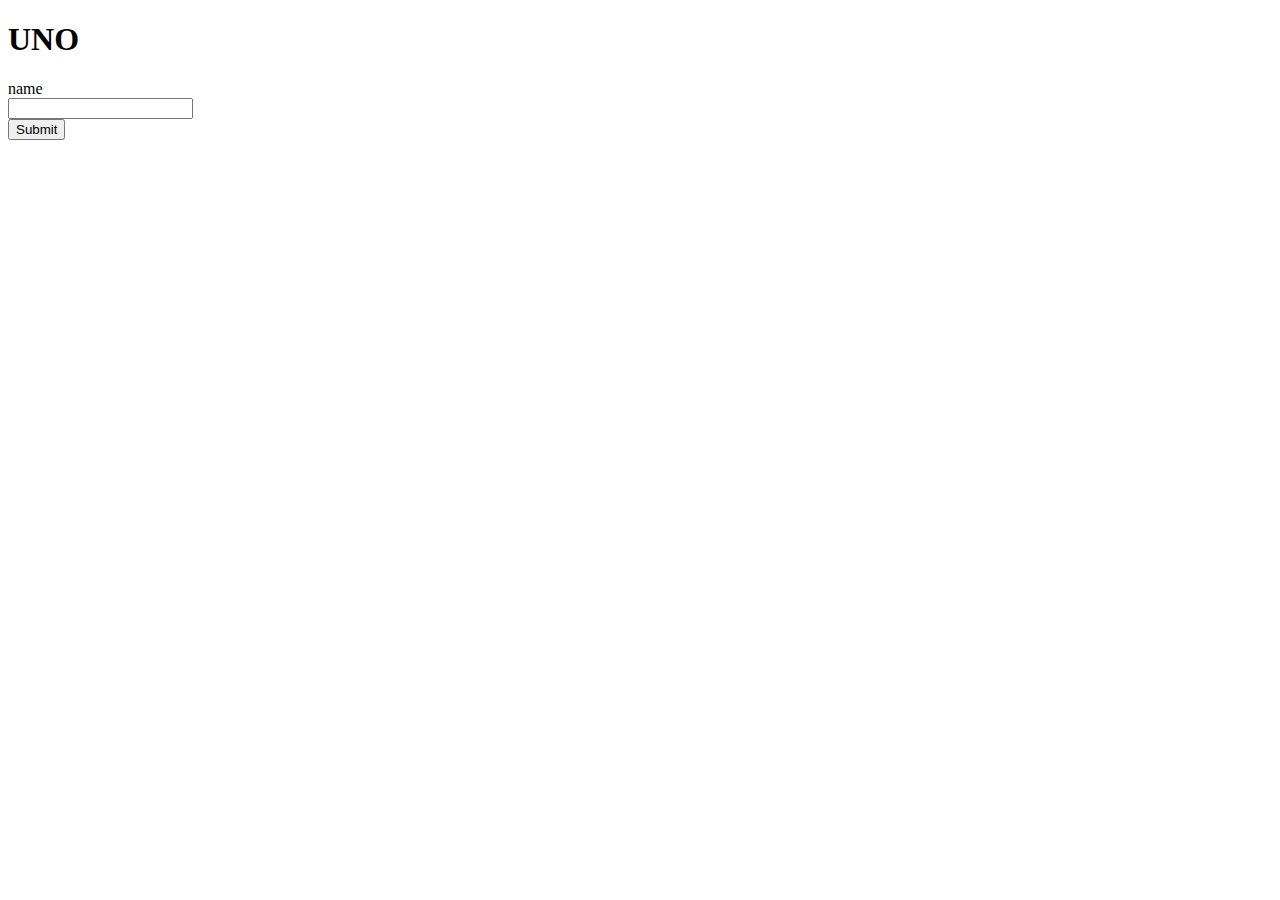
==== static/index.html @ 8b7563c9 "initial commit to website" ====
<!DOCTYPE html>
<html>
    <head>
        <script type="text/javascript" src="index.js"></script>
    </head>
    <body>
        <div>
            <h1> UNO </h1>
        </div>
        <div> 
            <form action="/player/add_player" method="POST">
                <label for="fname">name</label><br>
                <input type="text" id="name" name="name" ><br>
                <input type="submit" value="Submit">
            </form>
        </div>
    </body>
</html>
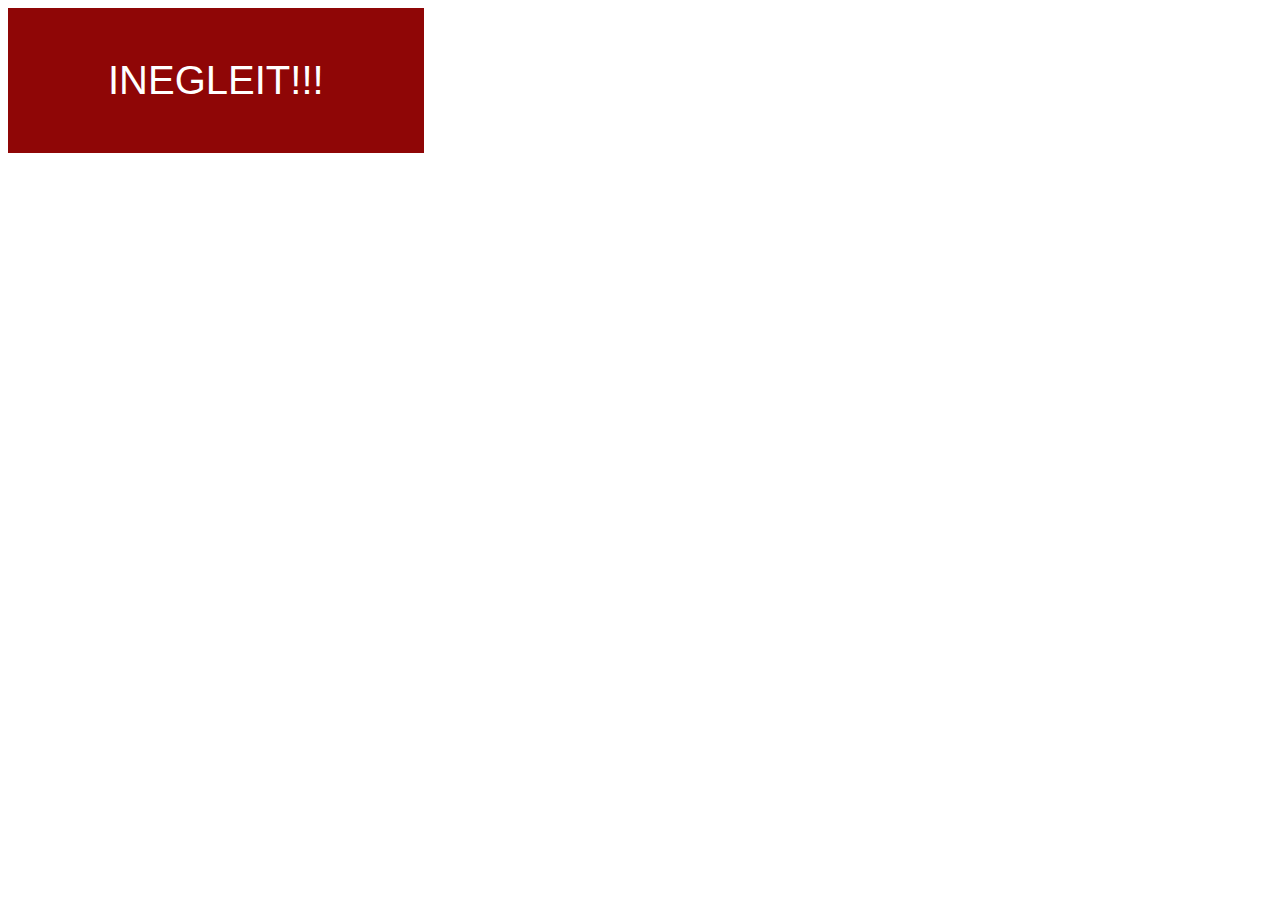
==== commit ecbb728e: "added index.html and welcome.html" ====
--- a/static/index.html
+++ b/static/index.html
@@ -1,18 +1,96 @@
 <!DOCTYPE html>
 <html>
-    <head>
-        <script type="text/javascript" src="index.js"></script>
-    </head>
-    <body>
-        <div>
-            <h1> UNO </h1>
-        </div>
-        <div> 
-            <form action="/player/add_player" method="POST">
-                <label for="fname">name</label><br>
-                <input type="text" id="name" name="name" ><br>
-                <input type="submit" value="Submit">
-            </form>
-        </div>
-    </body>
+<head>
+    <meta charset='utf-8'>
+    <title>Inegleit v0</title>
+    <link rel="stylesheet" type="text/css" href="index.css">
+    <script src='https://d3js.org/d3.v5.min.js'></script>
+</head>
+<body>
+    
+    <div class="parent">
+        <div id="pile"></div>
+    </div>
+    
+    <div class="parent" >
+        <div id="hand" style="float: left"></div>
+        <button type="button">INEGLEIT!!!</button>
+    </div>
+    <script>
+    // move to config
+    var width = 200, 
+    height = 300;
+
+    var topcard = [{x: 30, y: 30, color: "yellow", number: 1}]
+
+    var topsvg = d3.select("#pile")
+        .append("svg")
+        .attr("width", "300px")
+        .attr("height", "400px");
+
+    topsvg.selectAll("toprectangle")
+        .data(topcard)
+        .enter()
+        .append("rect")
+        .attr("width", width)
+        .attr("height", height)
+        .attr("x", function (d) { return d.x })
+        .attr("y", function (d) { return d.y })
+        .attr("style", function (d) { return "fill:" + d.color })
+
+    var text = topsvg.selectAll("text")
+        .data(topcard)
+        .enter()
+        .append("text")
+        .attr("x", function (d) { return d.x +20 })
+        .attr("y", function (d) { return d.y +50 })
+        .text( function (d) { return d.number })
+        .attr("font-size", "50px")
+        .attr("font-family", "sans-serif")
+        .attr("fill", function (d) { 
+            if ( d.color == "yellow" ) { return "black" }
+            else { return "white" }
+        })
+
+
+    var svg = d3.select("#hand")
+        .append("svg")
+        .attr("width", "800px")
+        .attr("height", "500px");
+
+    // should move to config
+    
+    // test cards 
+    var cards = [{x: 100, y: 100, color: "red", number: 2}, 
+                 {x: 200, y: 110, color: "blue", number: 7},
+                 {x: 300, y: 120, color: "green", number: 0},
+                 {x: 400, y: 130, color: "black", number: "+4"},
+                 {x: 500, y: 140, color: "yellow", number: "+2"}
+                ]
+
+    svg.selectAll("rectangle")
+        .data(cards)
+        .enter()
+        .append("rect")
+        .attr("width", width)
+        .attr("height", height)
+        .attr("x", function (d) { return d.x })
+        .attr("y", function (d) { return d.y })
+        .attr("style", function (d) { return "fill:" + d.color })
+
+    var text = svg.selectAll("text")
+        .data(cards)
+        .enter()
+        .append("text")
+        .attr("x", function (d) { return d.x +20 })
+        .attr("y", function (d) { return d.y +50 })
+        .text( function (d) { return d.number })
+        .attr("font-size", "50px")
+        .attr("font-family", "sans-serif")
+        .attr("fill", function (d) { 
+            if ( d.color == "yellow" ) { return "black" }
+            else { return "white" }
+        })
+    </script>
+</body>
 </html>--- a/static/index.css
+++ b/static/index.css
@@ -0,0 +1,10 @@
+button {
+    background-color: rgb(143, 6, 6); 
+    border: none;
+    color: white;
+    padding: 50px 100px;
+    text-align: center;
+    text-decoration: none;
+    display: inline-block;
+    font-size: 40px;
+  }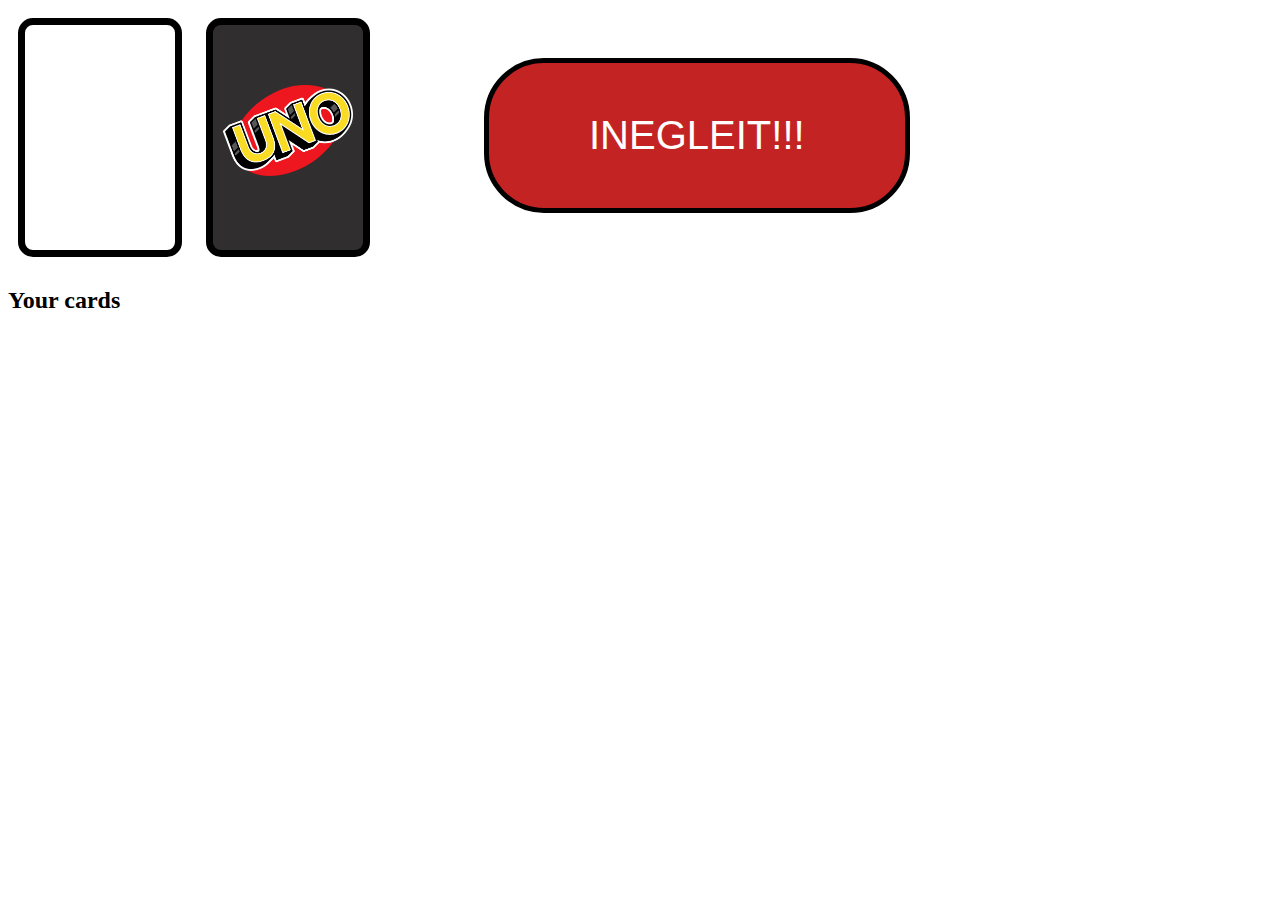
==== commit 009de594: "modified index.html" ====
--- a/static/index.html
+++ b/static/index.html
@@ -7,59 +7,27 @@
     <script src='https://d3js.org/d3.v5.min.js'></script>
 </head>
 <body>
-    
-    <div class="parent">
-        <div id="pile"></div>
+    <div class="boxContainer". style="display: inline-block">
+        <div class="card" id="pile"></div>
+        <div class="card" id="turnedcard">
+            <div style="margin-top: 60px; margin-left: 10px">
+                <img src="images/uno_logo.png" width="130">
+            </div>
+        </div>    
+        <button type="button" style="margin-left:100px; margin-top: 50px;">INEGLEIT!!!</button>   
     </div>
     
-    <div class="parent" >
-        <div id="hand" style="float: left"></div>
-        <button type="button">INEGLEIT!!!</button>
-    </div>
+    <h2>Your cards</h3>
+
+    <div id="myhand"></div>
+
     <script>
     // move to config
-    var width = 200, 
-    height = 300;
+    var width = 150, 
+    height = 225;
 
-    var topcard = [{x: 30, y: 30, color: "yellow", number: 1}]
+    var topcard = {x: 30, y: 30, color: "yellow", number: 1}
 
-    var topsvg = d3.select("#pile")
-        .append("svg")
-        .attr("width", "300px")
-        .attr("height", "400px");
-
-    topsvg.selectAll("toprectangle")
-        .data(topcard)
-        .enter()
-        .append("rect")
-        .attr("width", width)
-        .attr("height", height)
-        .attr("x", function (d) { return d.x })
-        .attr("y", function (d) { return d.y })
-        .attr("style", function (d) { return "fill:" + d.color })
-
-    var text = topsvg.selectAll("text")
-        .data(topcard)
-        .enter()
-        .append("text")
-        .attr("x", function (d) { return d.x +20 })
-        .attr("y", function (d) { return d.y +50 })
-        .text( function (d) { return d.number })
-        .attr("font-size", "50px")
-        .attr("font-family", "sans-serif")
-        .attr("fill", function (d) { 
-            if ( d.color == "yellow" ) { return "black" }
-            else { return "white" }
-        })
-
-
-    var svg = d3.select("#hand")
-        .append("svg")
-        .attr("width", "800px")
-        .attr("height", "500px");
-
-    // should move to config
-    
     // test cards 
     var cards = [{x: 100, y: 100, color: "red", number: 2}, 
                  {x: 200, y: 110, color: "blue", number: 7},
@@ -67,30 +35,66 @@
                  {x: 400, y: 130, color: "black", number: "+4"},
                  {x: 500, y: 140, color: "yellow", number: "+2"}
                 ]
+            
+    d3.select("#pile")
+        .style("background-color", topcard.color)
+        .append("p")
+        .attr("class", "cardtext")
+        .text( function(d) { return topcard.number })
+        .style("color", function (d) { 
+            if ( topcard.color == "yellow" ) { return "black" }
+            else { return "white" }
+        })
 
-    svg.selectAll("rectangle")
+    d3.select("#turnedcard")
+        .on("mouseover", function() {
+			d3.select(this)
+			.style("border-color", "grey")
+		})
+		.on("mouseout", function () {
+			d3.select(this)
+			.style("border-color", "black" )
+        })
+        .on("click", function(d) {
+            console.log("card picked up")
+        })
+    
+    d3.selectAll("button")
+        .on("click", function() {
+            console.log("clicked")
+        })
+
+    var hand_div= d3.select("#myhand")
+        .append("div")
+        .attr("id", "card")
+        .attr("width", "900px")
+        .attr("height", "300px");
+
+    hand_div.selectAll("cards")
         .data(cards)
         .enter()
-        .append("rect")
-        .attr("width", width)
-        .attr("height", height)
-        .attr("x", function (d) { return d.x })
-        .attr("y", function (d) { return d.y })
-        .attr("style", function (d) { return "fill:" + d.color })
-
-    var text = svg.selectAll("text")
-        .data(cards)
-        .enter()
-        .append("text")
-        .attr("x", function (d) { return d.x +20 })
-        .attr("y", function (d) { return d.y +50 })
-        .text( function (d) { return d.number })
-        .attr("font-size", "50px")
-        .attr("font-family", "sans-serif")
-        .attr("fill", function (d) { 
+        .append("div")
+        .attr("class", "card")
+        .style("background-color", function (d) { return d.color })
+        .on("mouseover", function() {
+			d3.select(this)
+			.style("border-color", "grey")
+		})
+		.on("mouseout", function () {
+			d3.select(this)
+			.style("border-color", "black" )
+        })
+        .on("click", function (d) {
+			console.log(d.color, d.number, "clicked")
+		})
+        .append("p")
+        .attr("class", "cardtext")
+        .text( function(d) { return d.number })
+        .style("color", function (d) { 
             if ( d.color == "yellow" ) { return "black" }
             else { return "white" }
         })
+        
     </script>
 </body>
 </html>--- a/static/index.css
+++ b/static/index.css
@@ -1,10 +1,49 @@
+#boxContainer {
+    width:80%;
+    margin:0 auto;
+    text-align:center;
+}
+
+.box {
+    display:inline-block;
+    width:35%;
+    margin:20px;
+    border:solid 5px;
+    border-radius:20px;
+    vertical-align: top;
+}
+
+.card {
+    display:inline-block;
+    vertical-align: top;
+    width: 150px;
+    height: 225px;
+    margin: 10px;
+    border:solid 7px;
+    border-radius:15px;
+}
+
+.cardtext {
+    margin-left: 20px;
+    margin-top: 20px;
+    font-family: sans-serif;
+    font-size: 40px;
+}
+
+#turnedcard {
+    background-color: rgb(48, 46, 46)
+}
+
 button {
-    background-color: rgb(143, 6, 6); 
-    border: none;
+    background-color: rgb(196, 35, 35); 
+    border:solid 5px;
+    border-color: black;
+    border-radius:60px;
     color: white;
     padding: 50px 100px;
     text-align: center;
     text-decoration: none;
     display: inline-block;
     font-size: 40px;
-  }+  }
+
